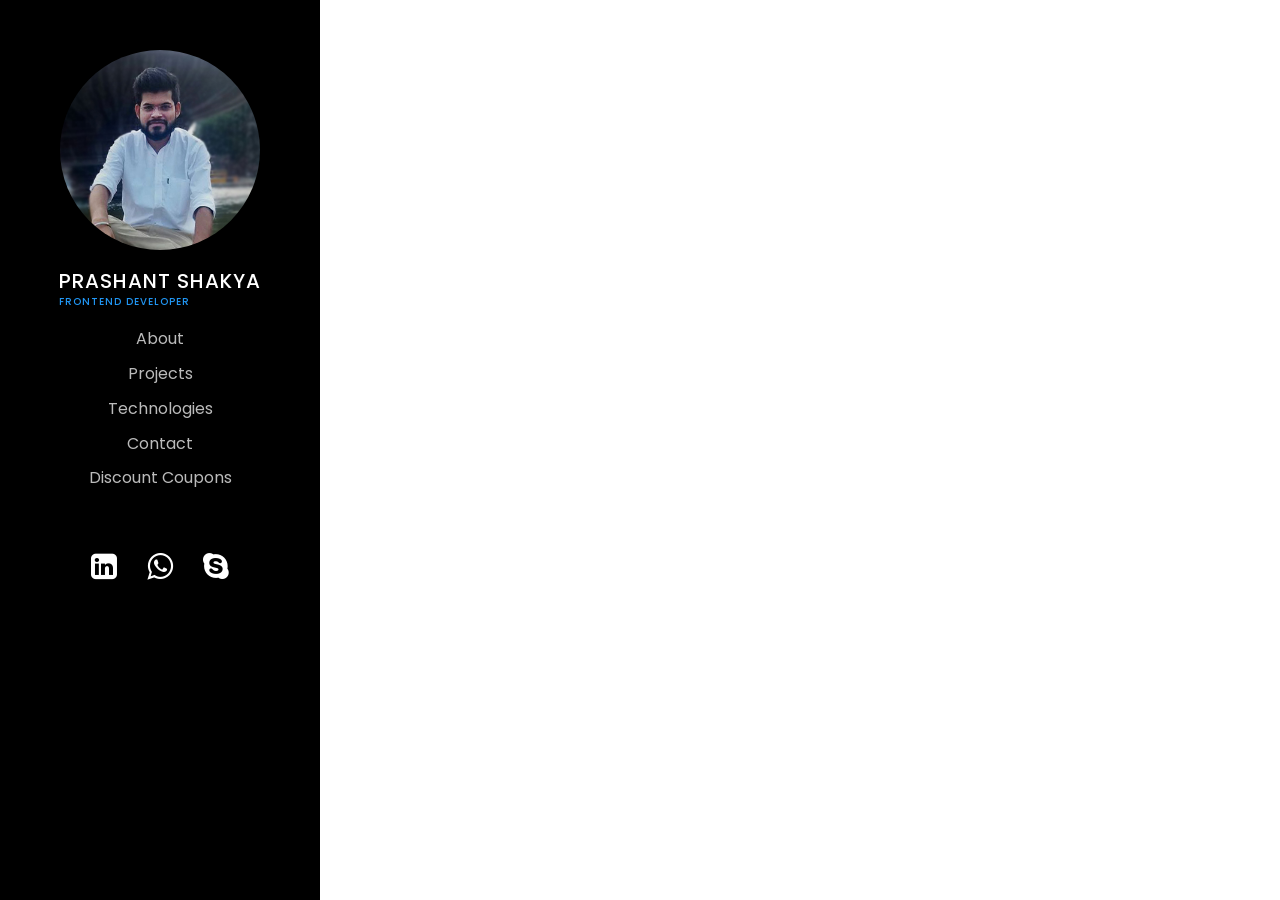
==== index.html @ 6a910b67 "First Commit" ====
<!doctype html><html lang="en"><head><meta charset="utf-8"/><meta name="viewport" content="width=device-width,initial-scale=1"/><meta name="theme-color" content="#000000"/><meta name="description" content="Best web developer, best frontend developer, website services, web development services"/><link rel="shortcut icon" href="./assets/images/favicon.png" type="image/png"/><link rel="stylesheet" href="./assets/css/App.css"/><link href="https://fonts.googleapis.com/css?family=Poppins&display=swap" rel="stylesheet"><link href="https://fonts.googleapis.com/css?family=Great+Vibes|Lobster&display=swap" rel="stylesheet"><link rel="stylesheet" href="https://cdnjs.cloudflare.com/ajax/libs/font-awesome/4.7.0/css/font-awesome.min.css"><link rel="stylesheet" href="https://maxcdn.bootstrapcdn.com/bootstrap/3.4.0/css/bootstrap.min.css"><link rel="manifest" href="./manifest.json"/><title>Prashant Shakya - Frontend Developer, Website Development Services In Delhi, India</title><link href="./static/css/main.5ecd60fb.chunk.css" rel="stylesheet"></head><body><noscript>You need to enable JavaScript to run this app.</noscript><div id="root"></div><script src="https://ajax.googleapis.com/ajax/libs/jquery/3.4.1/jquery.min.js"></script><script src="https://maxcdn.bootstrapcdn.com/bootstrap/3.4.0/js/bootstrap.min.js"></script><script src="https://cdn.jsdelivr.net/npm/jquery@3.4.1/dist/jquery.min.js"></script><script>jQuery(document).ready((function(){$("#nav-icon3, .overlay").click((function(){$("#nav-icon3").toggleClass("open");var e=$(".side-navigation"),n=$(".overlay");"0%"!==e[0].style.left?(e[0].style.left="0%",n[0].style.display="block"):(e[0].style.left="-80%",n[0].style.display="none")})),$(".App .side-navigation .header .menu-wrapper ul li a").on("click",(function(){setTimeout((function(){var e=$(".side-navigation"),n=$(".overlay");e[0].style.left="-80%",n[0].style.display="none"}),100)}))}))</script><script>!function(e){function r(r){for(var n,l,f=r[0],i=r[1],p=r[2],c=0,s=[];c<f.length;c++)l=f[c],Object.prototype.hasOwnProperty.call(o,l)&&o[l]&&s.push(o[l][0]),o[l]=0;for(n in i)Object.prototype.hasOwnProperty.call(i,n)&&(e[n]=i[n]);for(a&&a(r);s.length;)s.shift()();return u.push.apply(u,p||[]),t()}function t(){for(var e,r=0;r<u.length;r++){for(var t=u[r],n=!0,f=1;f<t.length;f++){var i=t[f];0!==o[i]&&(n=!1)}n&&(u.splice(r--,1),e=l(l.s=t[0]))}return e}var n={},o={1:0},u=[];function l(r){if(n[r])return n[r].exports;var t=n[r]={i:r,l:!1,exports:{}};return e[r].call(t.exports,t,t.exports,l),t.l=!0,t.exports}l.m=e,l.c=n,l.d=function(e,r,t){l.o(e,r)||Object.defineProperty(e,r,{enumerable:!0,get:t})},l.r=function(e){"undefined"!=typeof Symbol&&Symbol.toStringTag&&Object.defineProperty(e,Symbol.toStringTag,{value:"Module"}),Object.defineProperty(e,"__esModule",{value:!0})},l.t=function(e,r){if(1&r&&(e=l(e)),8&r)return e;if(4&r&&"object"==typeof e&&e&&e.__esModule)return e;var t=Object.create(null);if(l.r(t),Object.defineProperty(t,"default",{enumerable:!0,value:e}),2&r&&"string"!=typeof e)for(var n in e)l.d(t,n,function(r){return e[r]}.bind(null,n));return t},l.n=function(e){var r=e&&e.__esModule?function(){return e.default}:function(){return e};return l.d(r,"a",r),r},l.o=function(e,r){return Object.prototype.hasOwnProperty.call(e,r)},l.p="./";var f=this["webpackJsonpmy-portfolio"]=this["webpackJsonpmy-portfolio"]||[],i=f.push.bind(f);f.push=r,f=f.slice();for(var p=0;p<f.length;p++)r(f[p]);var a=i;t()}([])</script><script src="./static/js/2.ab6d49e8.chunk.js"></script><script src="./static/js/main.2803a1f9.chunk.js"></script></body></html>
---- assets/css/App.css ----
*{
  margin:0;
  padding:0;
  box-sizing: border-box;
  font-family:'poppins',sans-serif;
}
a:visited, a:active, a:focus {
  text-decoration: none;
}
/*++++++++++Theme Colors+++++++++++*/
:root{
  --side-navigation-bg-color:#000;
}
/*++++++++++Theme Colors+++++++++++*/
::-webkit-scrollbar-track{
  border-radius: 0px;
	background-color: transparent;
}
::-webkit-scrollbar{
	width: 0px;
	background-color: transparent;
}
::-webkit-scrollbar-thumb{
	border-radius: 0px;
  background-color: #fff;
  position: absolute;
}
.no-padding{
  padding:0 !important;
}
.sticky-side-nav{
  position:sticky !important;
  top:0;
}
.App .side-navigation {
  text-align: center;
  background: var(--side-navigation-bg-color);
  padding: 50px 15px;
  height: 100vh;
}
.App .side-navigation .header h1{
  color:#fff;
  text-transform: uppercase;
  font-size: 20px;
  letter-spacing: 1px;
  position: relative;
}
.App .side-navigation .header h1:after {
  content: 'FRONTEND DEVELOPER';
  position: absolute;
  font-size: 10px;
  width: 100%;
  left: -36px;
  bottom: -15px;
  color: #2196F3;
}
.App .side-navigation .header .social-links {
  margin-top: 50px;
}
.App .side-navigation .header .social-links .social-profile {
  color: #fff;
  margin: 0px 15px;
  font-size: 30px;
}
.App .side-navigation .header .menu-wrapper {
  margin-top: 30px;
}
.App .side-navigation .header .menu-wrapper ul{
  margin:0;
}
.App .side-navigation .header .menu-wrapper ul li {
  list-style-type: none;
}
.App .side-navigation .header .menu-wrapper ul li a{
  color: #bbb;
  padding: 6px 0px;
  display: block;
  font-size: 16px;
  transition:0.2s all linear;
  text-decoration: none;
} 
.App .side-navigation .header .menu-wrapper ul li a:hover{
  color:#fff;
  text-decoration: none;
}
.App .side-navigation .header .profile-picture{
  width:200px;
  height:200px;
  margin: 0 auto 5px;
  overflow: hidden;
  border-radius: 50%;
}
.App .side-navigation .header .profile-picture img{
  width:100%;
  height:100%;
  border-radius: 50%;
  transform: scale(1.5);
  position: relative;
  top: 15px;
}
.hero-banner {
  background-image: linear-gradient(rgba(0,0,0,0.7),rgba(0,0,0,0.7)),url(/assets/images/hero-banner.jpg);
  background-size: cover;
  background-position:center;
  padding: 125px 0px;
  text-align: center;
  background-color:#999;
}
.hero-banner p, .hero-banner h2, .hero-banner q{
  color:#fff;
}
.hero-banner h2{
  margin: 5px 0px 10px;
  font-weight: bold;
  letter-spacing: 1px;
  font-size: 35px;
}
.hero-banner .writer{
  margin-top: 10px;
  font-size: 16px;
}
.about-wrapper{
  padding: 50px 50px 30px;
  background-color: #efefef75;
}
.about-wrapper .about-main-wrapper {
  text-align: center;
}
.about-wrapper .about-main-wrapper p{
  font-size: 15px;
  color: #888;
}
.about-wrapper .about-main-wrapper h3{
  margin-top: 0;
  color:#000;
}
.about-wrapper .about-content{
  margin-top: 35px;
}
.about-wrapper .about-content p{
  font-size: 16px;
  color: #666;
  line-height: 25px;
}
.about-wrapper .about-content .improvement {
  margin-top: 45px;
}
.about-wrapper .about-content .improvement h3{
  margin-bottom: 30px;
  font-size: 20px;
  color: #000;
  text-align: center;
}
.expertise {
  padding: 70px 0px 20px;
}
.expertise .web-dev {
  text-align: center;
  border: 1px solid #ddd;
  padding: 20px 10px 10px;
  border-radius: 10px;
  min-height: 265px;
  background-color: #fff;
}
.expertise .web-dev p:nth-child(2) {
  color: #000;
  margin: 20px 0; 
  letter-spacing: 1px;
}
.expertise .web-dev img {
  height: 52px;
}
.expertise .web-dev p:nth-child(3) {
  font-size: 13px;
  line-height: 20px;
  margin: 0;
}
.project-wrapper {
  padding: 50px;
  background-color: #efefef;
}
.data-wrapper {
  background-image: linear-gradient(rgba(255, 255, 255, 0.48),rgb(255, 255, 255)),url(/assets/images/projects-bg.jpg);
  background-size: cover;
  background-position: center;
  padding: 125px 65px;
  text-align: center;
  background-color: #999;
  border-bottom: 1px solid #eee;
}
.data-wrapper>h2, .data-wrapper h2 + p {
  text-align: center;
}
.data-wrapper>h2 {
  margin: 0px 0px 30px;
  color: #000;
  font-weight: bold;
  letter-spacing: 1px;
}
.project-wrapper>h2 {
  color: #000;
  margin-bottom: 30px;
}
.project-info {
  padding: 0px;
  text-align: left;
  border: 1px solid #ddd;
  background: #fff;
  border-radius: 0px;
  cursor: pointer;
  position: relative;
  transition: 0.3s all linear;
  top: 0;
  margin-bottom: 30px;
}
.project-info:hover {
  top:-10px;
}
.project-info .project-tooltip button {
  width: 100%;
  background: #2196f3e0;
  color: #fff;
  font-size: 12px;
  letter-spacing: 1px;
  border: none;
  margin: 0;
  padding: 15px;
}
.project-info .project-content {
  padding: 10px;
}
.project-info .project-content p {
  font-size: 13px;
  margin: 0px 0px 0px;
  font-weight: bold;
}
.project-info .project-content input {
  color: #2196F3;
  font-size: 12px;
  border: none;
  outline: none;
  width: 100%;
  cursor: pointer;
}
.project-info .project-content .tags {
  margin-top: 10px;
  margin-bottom: 10px;
}
.project-info .project-content .tags span {
  background-color: #999;
  border-radius: 3px;
  margin-right: 5px;
  color: #fff;
  font-size: 11px;
  padding: 3px 8px;
} 
.project-info a {
  color: #ffffff;
  background-color: #2196F3;
  padding: 15px 15px;
  display: inline-block;
  text-decoration: none;
  font-size: 10px;
  width: 100%;
  text-align: center;
  letter-spacing: 2px;
}
.project-info a:hover, .project-info a:focus {
  text-decoration: none;
  color: #fff;
}
.project-wrapper .project-info img{
  width: 100%;
  height: 190px;
  object-fit: cover;
}
.project-wrapper .row {
  margin-bottom: 30px;
}
.project-wrapper .many-more {
  color: #000;
  font-weight: bold;
  font-size: 18px;
}
.data-wrapper-technology {
  background-image: linear-gradient(rgba(255, 255, 255, 0.48),rgb(255, 255, 255)),url(/assets/images/technology-bg.jpg);
  background-size: cover;
  background-position: center;
  padding: 125px 65px;
  text-align: center;
  background-color: #999;
  border-bottom: 1px solid #eee;
}
.data-wrapper-technology>h2, .data-wrapper-technology h2 + p {
  text-align: center;
}
.data-wrapper-technology>h2 {
  margin: 0px 0px 30px;
  color: #000;
  font-weight: bold;
  letter-spacing: 1px;
}
/*++++++++++++CSS FOR TECHNOLOGY PAGE STARTS HERE +++++++++++++++++*/
.project-data-wrapper .technology-wrapper {
  padding: 50px 50px 50px;
}
.project-data-wrapper .technology-wrapper .tech-info {
  text-align: center;
  border: 1px solid #ddd;
  border-radius: 8px;
  margin-bottom: 30px;
  height: 232px;
  padding: 20px;
}
.tech-info.center {
  width: 289px;
  margin: auto;
}
.project-data-wrapper .technology-wrapper .tech-info img {
  margin-bottom: 30px;
  max-height: 130px;
  width: auto;
  object-fit: cover;
}
.project-data-wrapper .technology-wrapper .tech-info p {
  color:#000;
  font-weight: bold;
  letter-spacing: 1px;
}
.project-data-wrapper .technology-wrapper .tech-info p span {
  background-color: #fff;
  padding: 2px 6px;
  box-shadow: 2px 2px 4px #000;
  border-radius: 3px;
  font-size: 12px;
  margin-left: 5px;
}
.certificates {
  background: #d7ddff;
  padding: 70px 50px 20px;
}
.certificates h2 {
  margin: 0px 0px 30px;
  color: #000;
  font-weight: bold;
  letter-spacing: 1px;
  text-align: center
}
.certificates .tech-info {
  text-align: center;
  border: 1px solid #fff;
  border-radius: 8px;
  margin-bottom: 30px;
  padding: 20px;
}
.certificates .tech-info.center {
  width: 289px;
  margin: auto;
}
.certificates .tech-info img {
  margin-bottom: 30px;
  max-height: 130px;
  height: 100px;
}
.certificates .tech-info.center {
  background-color: #fff;
}
.certificates .tech-info p {
  color:#000;
  font-weight: bold;
  letter-spacing: 1px;
}
.certificates .tech-info p span {
  background-color: #fff;
  padding: 2px 6px;
  box-shadow: 2px 2px 4px #000;
  border-radius: 3px;
  font-size: 12px;
  margin-left: 5px;
}
/*+++++++++++++++++++CSS FOR CONTACT PAGE STARTS HERE +++++++++++++++++*/
.data-wrapper-contact {
  background-image: linear-gradient(rgba(255, 255, 255, 0.48),rgb(255, 255, 255)),url(/assets/images/contact-bg.jpg);
  background-size: cover;
  background-position: center;
  padding: 125px 65px;
  text-align: center;
  background-color: #999;
  border-bottom: 1px solid #eee;
}
.data-wrapper-contact>h2 {
  margin: 0px 0px 30px;
  color: #000;
  font-weight: bold;
  letter-spacing: 1px;
}
.project-wrapper.contact-wrapper>p:first-child {
  font-size: 25px;
  color: #2196F3;
}
.project-wrapper.contact-wrapper>p:nth-child(2) {
  color: #999;
  margin-bottom: 30px;
  max-width: 600px;
}
.project-wrapper.contact-wrapper form {
  border:1px solid #fff;
  padding:20px;
  border-radius: 8px;
  margin-bottom: 50px;
}
.project-wrapper.contact-wrapper .row {
  margin-bottom: 0px;
}
.project-wrapper.contact-wrapper form label {
  font-weight: normal;
  text-transform: uppercase;
  letter-spacing: 1px;
  font-size: 11px;
  color: #000;
}
.project-wrapper.contact-wrapper form .form-control {
  display: block;
  width: 100%;
  height: 50px;
  padding: 6px 12px;
  font-size: 14px;
  line-height: 1.42857143;
  color: #000;
  background-color: #fff;
  background-image: none;
  border: none;
  border-radius: 5px;
  position: relative;
}
.project-wrapper.contact-wrapper form .form-control#message {
  height: auto;
}
.project-wrapper.contact-wrapper form .form-control::placeholder {
  font-size: 11px;
}
.project-wrapper.contact-wrapper form button {
  background-color: #000;
  color: #fff;
  border: 1px solid #fff;
  padding: 10px  15px;
  border-radius: 5px;
  letter-spacing: 1px;
}
.project-wrapper.contact-wrapper .contact-page {
  background: #fff;
  padding: 20px;
  border-radius: 5px;
  display: flex;
  align-items: center;
}
.project-wrapper.contact-wrapper .contact-page .fa {
  background-color: #2196f3d1;
  width: 50px;
  height: 50px;
  display: flex;
  justify-content: center;
  align-items: center;
  border-radius: 50%;
  margin-right: 15px;
  font-size: 25px;
  color: #fff;
}
.project-wrapper.contact-wrapper .contact-page span {
  color: #000;
  text-transform: uppercase;
  font-size: 12px;
  letter-spacing: 1px;
  font-weight: bold;
}
/*+++++++CSS FOR TOOLTIP ++++++++++++++*/
.project-tooltip {
  position: relative;
  display: block;
}
.project-tooltip .tooltiptext {
  visibility: hidden;
  width: 140px;
  background-color: #333;
  color: #fff;
  font-size: 12px;
  text-align: center;
  border-radius: 6px;
  padding: 5px;
  position: absolute;
  z-index: 1;
  bottom: -65%;
  left: 50%;
  margin-left: -75px;
  opacity: 0;
  transition: opacity 0.3s;
}
.project-tooltip .tooltiptext::after {
  content: "";
  position: absolute;
  top: -10px;
  left: 50%;
  margin-left: -5px;
  border-width: 5px;
  border-style: solid;
  border-color: #333 transparent transparent transparent;
  transform: rotate(180deg);
}
.project-tooltip:hover .tooltiptext {
  visibility: visible;
  opacity: 1;
}
.hamburger {
  position: fixed;
  right: 15px;
  top: 15px;
  display: none;
}
.hamburger button {
  background: #000;
  border: none;
  color: #fff;
  padding: 5px 15px;
  border-radius: 5px;
  box-shadow: 2px 2px 2px #000;
  letter-spacing: 1px;
  outline: none;
}
.overlay {
  position: fixed;
  top: 0;
  left: 0;
  bottom: 0;
  right: 0;
  background-color: #000000ab;
  display: none;
}
.App {
  max-width: 1370px;
  margin: 0 auto;
  box-shadow: 0px 0px 5px #000;
}
/*+++++++++++++++Mobile CSS starts here +++++++++++++++++*/
@media screen and (max-height: 700px) {
  .App .side-navigation {
    overflow: auto;
  }
}
@media screen and (max-width: 1355px) {
  .expertise .web-dev {
    max-height: 265px;
    overflow: auto;
    margin-bottom: 15px;
  }
  .project-info .project-content p {
    height: 40px;
  }
  .project-info .project-content .tags span {
    font-size: 10px;
    padding: 3px 6px;
  }
  .certificates .tech-info.center {
    max-width: 100%;
    width: 100%;
    margin: 0 auto 30px;
  }
  .certificates .tech-info img {
    width: 100%;
    object-fit: contain;
  }
  .project-wrapper.contact-wrapper .contact-page {
    background: #fff;
    padding: 20px;
    border-radius: 5px;
    display: block;
    text-align: center;
  }
  .project-wrapper.contact-wrapper .contact-page .fa {
    margin: auto;
    border-radius: 50%;
    margin-right: auto;
  }
}
@media screen and (max-width: 1000px) {
  .about-wrapper, .project-wrapper, .certificates, .project-data-wrapper .technology-wrapper {
    padding: 15px;
  }
  .expertise {
    padding: 40px 0px 0px;
  }
  .expertise .web-dev:nth-child(3), .expertise .web-dev:nth-child(4) {
    margin-bottom: 0px;
  }
}
@media screen and (max-width: 991px) {
  .App .side-navigation {
    position: fixed;
    z-index: 999;
    top: 0;
    bottom: 0;
    left: -80%;
    box-shadow: 0px 0px 4px #000;
    transition: 0.3s all linear;
  }
  .hamburger {
    display: block;
  }
  .expertise .web-dev {
    margin-bottom: 30px;
  }
  .no-margin {
    margin-bottom: 0px !important;
  }
  .col-lg-3.col-md-3.col-sm-12.col-xs-12.no-padding.sticky-side-nav {
    z-index: 999;
  }
  .App .side-navigation .header .profile-picture {
    width: 150px;
    height: 150px;
  }
  .project-wrapper.contact-wrapper .contact-page {
    margin-bottom: 15px;
  }
}
@media screen and (max-width: 600px) {
  .project-info .project-content p {
    height: unset;
  }
  .project-wrapper .row {
    margin-bottom: unset;
  }
  .data-wrapper h2 + p, .data-wrapper-technology h2 + p, .data-wrapper-contact h2 + p {
    border:1px solid #c3c3c3;
    border-radius: 5px;
    padding: 5px;
  }
  .hero-banner q {
    font-size: 11px;
  }
  .data-wrapper, .data-wrapper-technology, .data-wrapper-contact {
    padding: 60px 30px;
  }
  .data-wrapper>h2, .data-wrapper-technology>h2, .data-wrapper-contact>h2 {
    font-size: 25px;
  }
}
@media screen and (max-width: 425px) {
  .hero-banner h2 {
    font-size: 20px;
  }
}
---- static/css/main.5ecd60fb.chunk.css ----
body{margin:0;font-family:-apple-system,BlinkMacSystemFont,"Segoe UI","Roboto","Oxygen","Ubuntu","Cantarell","Fira Sans","Droid Sans","Helvetica Neue",sans-serif;-webkit-font-smoothing:antialiased;-moz-osx-font-smoothing:grayscale}code{font-family:source-code-pro,Menlo,Monaco,Consolas,"Courier New",monospace}
/*# sourceMappingURL=main.5ecd60fb.chunk.css.map */
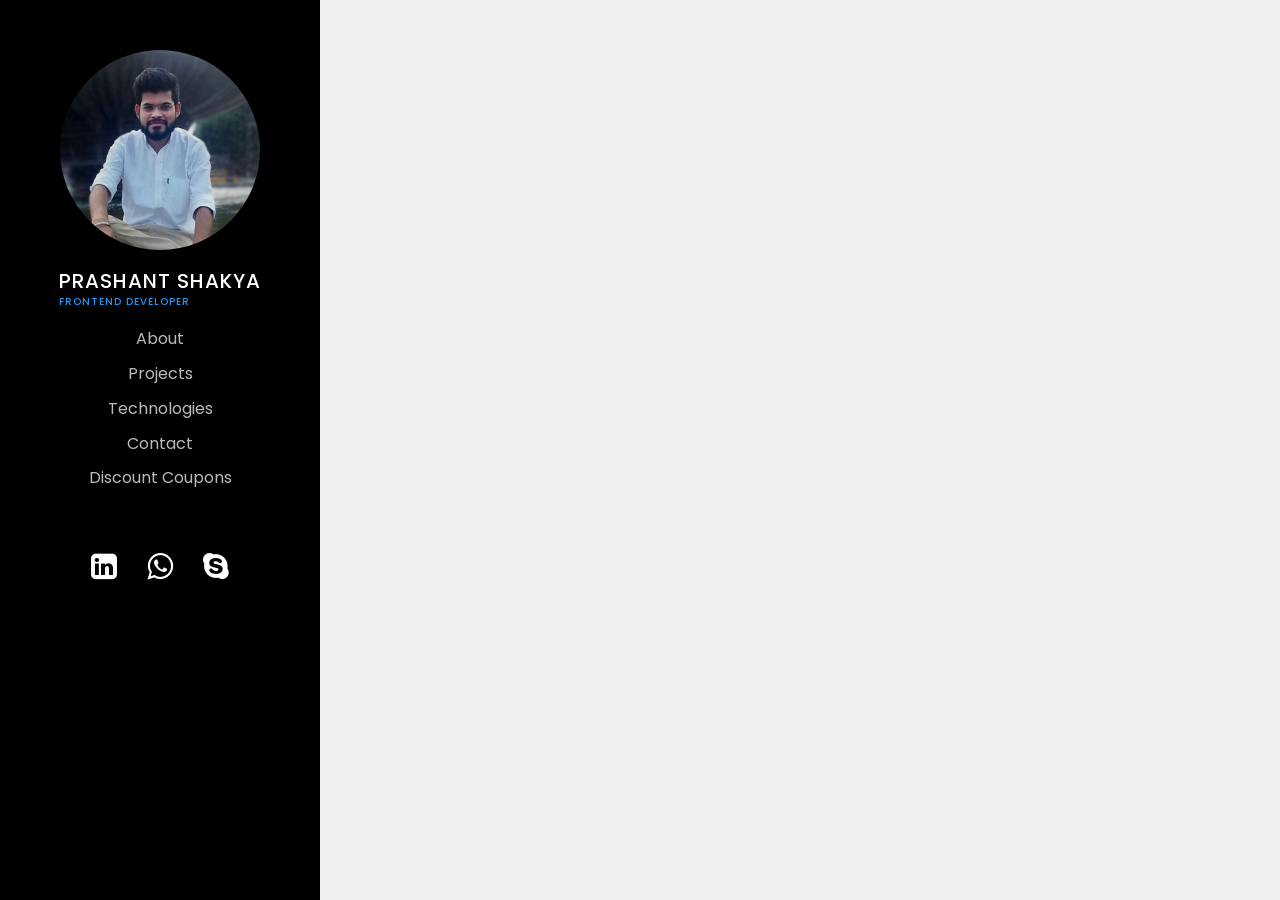
==== commit 6bd55ba6: "Again added new projects" ====
--- a/index.html
+++ b/index.html
@@ -1 +1 @@
-<!doctype html><html lang="en"><head><meta charset="utf-8"/><meta name="viewport" content="width=device-width,initial-scale=1"/><meta name="theme-color" content="#000000"/><meta name="description" content="Best web developer, best frontend developer, website services, web development services"/><link rel="shortcut icon" href="./assets/images/favicon.png" type="image/png"/><link rel="stylesheet" href="./assets/css/App.css"/><link href="https://fonts.googleapis.com/css?family=Poppins&display=swap" rel="stylesheet"><link href="https://fonts.googleapis.com/css?family=Great+Vibes|Lobster&display=swap" rel="stylesheet"><link rel="stylesheet" href="https://cdnjs.cloudflare.com/ajax/libs/font-awesome/4.7.0/css/font-awesome.min.css"><link rel="stylesheet" href="https://maxcdn.bootstrapcdn.com/bootstrap/3.4.0/css/bootstrap.min.css"><link rel="manifest" href="./manifest.json"/><title>Prashant Shakya - Frontend Developer, Website Development Services In Delhi, India</title><link href="./static/css/main.5ecd60fb.chunk.css" rel="stylesheet"></head><body><noscript>You need to enable JavaScript to run this app.</noscript><div id="root"></div><script src="https://ajax.googleapis.com/ajax/libs/jquery/3.4.1/jquery.min.js"></script><script src="https://maxcdn.bootstrapcdn.com/bootstrap/3.4.0/js/bootstrap.min.js"></script><script src="https://cdn.jsdelivr.net/npm/jquery@3.4.1/dist/jquery.min.js"></script><script>jQuery(document).ready((function(){$("#nav-icon3, .overlay").click((function(){$("#nav-icon3").toggleClass("open");var e=$(".side-navigation"),n=$(".overlay");"0%"!==e[0].style.left?(e[0].style.left="0%",n[0].style.display="block"):(e[0].style.left="-80%",n[0].style.display="none")})),$(".App .side-navigation .header .menu-wrapper ul li a").on("click",(function(){setTimeout((function(){var e=$(".side-navigation"),n=$(".overlay");e[0].style.left="-80%",n[0].style.display="none"}),100)}))}))</script><script>!function(e){function r(r){for(var n,l,f=r[0],i=r[1],p=r[2],c=0,s=[];c<f.length;c++)l=f[c],Object.prototype.hasOwnProperty.call(o,l)&&o[l]&&s.push(o[l][0]),o[l]=0;for(n in i)Object.prototype.hasOwnProperty.call(i,n)&&(e[n]=i[n]);for(a&&a(r);s.length;)s.shift()();return u.push.apply(u,p||[]),t()}function t(){for(var e,r=0;r<u.length;r++){for(var t=u[r],n=!0,f=1;f<t.length;f++){var i=t[f];0!==o[i]&&(n=!1)}n&&(u.splice(r--,1),e=l(l.s=t[0]))}return e}var n={},o={1:0},u=[];function l(r){if(n[r])return n[r].exports;var t=n[r]={i:r,l:!1,exports:{}};return e[r].call(t.exports,t,t.exports,l),t.l=!0,t.exports}l.m=e,l.c=n,l.d=function(e,r,t){l.o(e,r)||Object.defineProperty(e,r,{enumerable:!0,get:t})},l.r=function(e){"undefined"!=typeof Symbol&&Symbol.toStringTag&&Object.defineProperty(e,Symbol.toStringTag,{value:"Module"}),Object.defineProperty(e,"__esModule",{value:!0})},l.t=function(e,r){if(1&r&&(e=l(e)),8&r)return e;if(4&r&&"object"==typeof e&&e&&e.__esModule)return e;var t=Object.create(null);if(l.r(t),Object.defineProperty(t,"default",{enumerable:!0,value:e}),2&r&&"string"!=typeof e)for(var n in e)l.d(t,n,function(r){return e[r]}.bind(null,n));return t},l.n=function(e){var r=e&&e.__esModule?function(){return e.default}:function(){return e};return l.d(r,"a",r),r},l.o=function(e,r){return Object.prototype.hasOwnProperty.call(e,r)},l.p="./";var f=this["webpackJsonpmy-portfolio"]=this["webpackJsonpmy-portfolio"]||[],i=f.push.bind(f);f.push=r,f=f.slice();for(var p=0;p<f.length;p++)r(f[p]);var a=i;t()}([])</script><script src="./static/js/2.ab6d49e8.chunk.js"></script><script src="./static/js/main.2803a1f9.chunk.js"></script></body></html>+<!doctype html><html lang="en"><head><meta charset="utf-8"/><meta name="viewport" content="width=device-width,initial-scale=1"/><meta name="theme-color" content="#000000"/><meta name="description" content="Best web developer, best frontend developer, website services, web development services"/><link rel="shortcut icon" href="./assets/images/favicon.png" type="image/png"/><link rel="stylesheet" href="./assets/css/App.css"/><link href="https://fonts.googleapis.com/css?family=Poppins&display=swap" rel="stylesheet"><link href="https://fonts.googleapis.com/css?family=Great+Vibes|Lobster&display=swap" rel="stylesheet"><link rel="stylesheet" href="https://cdnjs.cloudflare.com/ajax/libs/font-awesome/4.7.0/css/font-awesome.min.css"><link rel="stylesheet" href="https://maxcdn.bootstrapcdn.com/bootstrap/3.4.0/css/bootstrap.min.css"><link rel="manifest" href="./manifest.json"/><title>Prashant Shakya - Frontend Developer, Website Development Services In Delhi, India</title><link href="./static/css/main.5ecd60fb.chunk.css" rel="stylesheet"></head><body id="main-app"><noscript>You need to enable JavaScript to run this app.</noscript><div id="root"></div><script src="https://ajax.googleapis.com/ajax/libs/jquery/3.4.1/jquery.min.js"></script><script src="https://maxcdn.bootstrapcdn.com/bootstrap/3.4.0/js/bootstrap.min.js"></script><script src="https://cdn.jsdelivr.net/npm/jquery@3.4.1/dist/jquery.min.js"></script><script>jQuery(document).ready((function(){$("#nav-icon3, .overlay").click((function(){$("#nav-icon3").toggleClass("open");var e=$(".side-navigation"),n=$(".overlay");"0%"!==e[0].style.left?(e[0].style.left="0%",n[0].style.display="block"):(e[0].style.left="-80%",n[0].style.display="none")})),$(".App .side-navigation .header .menu-wrapper ul li a").on("click",(function(){setTimeout((function(){var e=$(".side-navigation"),n=$(".overlay");e[0].style.left="-80%",n[0].style.display="none"}),100)}))}))</script><script>!function(e){function r(r){for(var n,l,f=r[0],i=r[1],p=r[2],c=0,s=[];c<f.length;c++)l=f[c],Object.prototype.hasOwnProperty.call(o,l)&&o[l]&&s.push(o[l][0]),o[l]=0;for(n in i)Object.prototype.hasOwnProperty.call(i,n)&&(e[n]=i[n]);for(a&&a(r);s.length;)s.shift()();return u.push.apply(u,p||[]),t()}function t(){for(var e,r=0;r<u.length;r++){for(var t=u[r],n=!0,f=1;f<t.length;f++){var i=t[f];0!==o[i]&&(n=!1)}n&&(u.splice(r--,1),e=l(l.s=t[0]))}return e}var n={},o={1:0},u=[];function l(r){if(n[r])return n[r].exports;var t=n[r]={i:r,l:!1,exports:{}};return e[r].call(t.exports,t,t.exports,l),t.l=!0,t.exports}l.m=e,l.c=n,l.d=function(e,r,t){l.o(e,r)||Object.defineProperty(e,r,{enumerable:!0,get:t})},l.r=function(e){"undefined"!=typeof Symbol&&Symbol.toStringTag&&Object.defineProperty(e,Symbol.toStringTag,{value:"Module"}),Object.defineProperty(e,"__esModule",{value:!0})},l.t=function(e,r){if(1&r&&(e=l(e)),8&r)return e;if(4&r&&"object"==typeof e&&e&&e.__esModule)return e;var t=Object.create(null);if(l.r(t),Object.defineProperty(t,"default",{enumerable:!0,value:e}),2&r&&"string"!=typeof e)for(var n in e)l.d(t,n,function(r){return e[r]}.bind(null,n));return t},l.n=function(e){var r=e&&e.__esModule?function(){return e.default}:function(){return e};return l.d(r,"a",r),r},l.o=function(e,r){return Object.prototype.hasOwnProperty.call(e,r)},l.p="./";var f=this["webpackJsonpmy-portfolio"]=this["webpackJsonpmy-portfolio"]||[],i=f.push.bind(f);f.push=r,f=f.slice();for(var p=0;p<f.length;p++)r(f[p]);var a=i;t()}([])</script><script src="./static/js/2.ab6d49e8.chunk.js"></script><script src="./static/js/main.2642d55a.chunk.js"></script></body></html>
--- a/assets/css/App.css
+++ b/assets/css/App.css
@@ -3,6 +3,9 @@
   padding:0;
   box-sizing: border-box;
   font-family:'poppins',sans-serif;
+}
+body#main-app {
+  background-color: #efefef;
 }
 a:visited, a:active, a:focus {
   text-decoration: none;
@@ -99,7 +102,7 @@
   top: 15px;
 }
 .hero-banner {
-  background-image: linear-gradient(rgba(0,0,0,0.7),rgba(0,0,0,0.7)),url(/assets/images/hero-banner.jpg);
+  background-image: linear-gradient(rgba(0,0,0,0.7),rgba(0,0,0,0.7)),url(../../assets/images/hero-banner.jpg);
   background-size: cover;
   background-position:center;
   padding: 125px 0px;
@@ -180,7 +183,7 @@
   background-color: #efefef;
 }
 .data-wrapper {
-  background-image: linear-gradient(rgba(255, 255, 255, 0.48),rgb(255, 255, 255)),url(/assets/images/projects-bg.jpg);
+  background-image: linear-gradient(rgba(255, 255, 255, 0.48),rgb(255, 255, 255)),url(../../assets/images/projects-bg.jpg);
   background-size: cover;
   background-position: center;
   padding: 125px 65px;
@@ -283,7 +286,7 @@
   font-size: 18px;
 }
 .data-wrapper-technology {
-  background-image: linear-gradient(rgba(255, 255, 255, 0.48),rgb(255, 255, 255)),url(/assets/images/technology-bg.jpg);
+  background-image: linear-gradient(rgba(255, 255, 255, 0.48),rgb(255, 255, 255)),url(../../assets/images/technology-bg.jpg);
   background-size: cover;
   background-position: center;
   padding: 125px 65px;
@@ -380,7 +383,7 @@
 }
 /*+++++++++++++++++++CSS FOR CONTACT PAGE STARTS HERE +++++++++++++++++*/
 .data-wrapper-contact {
-  background-image: linear-gradient(rgba(255, 255, 255, 0.48),rgb(255, 255, 255)),url(/assets/images/contact-bg.jpg);
+  background-image: linear-gradient(rgba(255, 255, 255, 0.48),rgb(255, 255, 255)),url(../../assets/images/contact-bg.jpg);
   background-size: cover;
   background-position: center;
   padding: 125px 65px;
@@ -408,6 +411,7 @@
   padding:20px;
   border-radius: 8px;
   margin-bottom: 50px;
+  display: none; /* Form Needs to fix, This property is temperory */
 }
 .project-wrapper.contact-wrapper .row {
   margin-bottom: 0px;
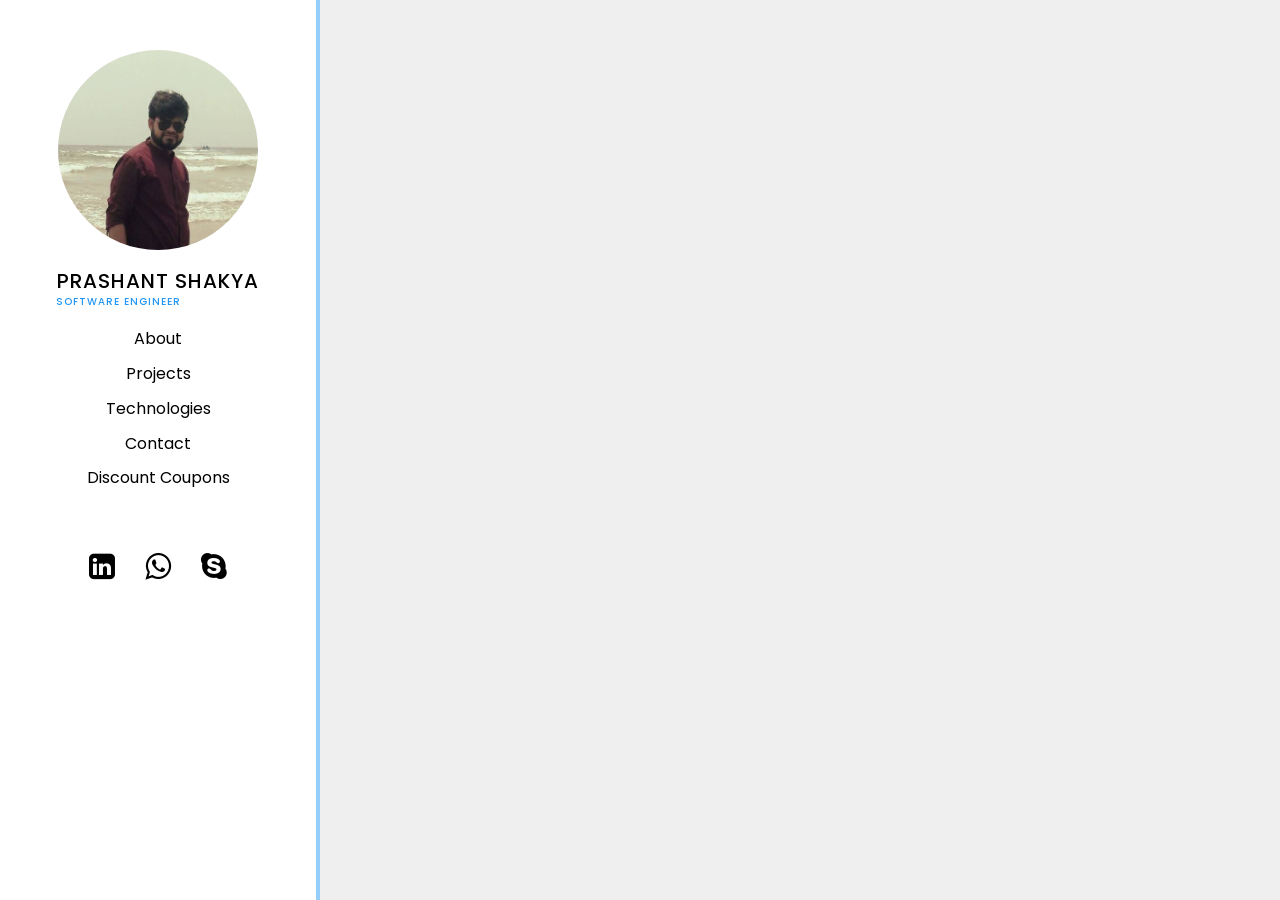
==== commit 205f3890: "Updated UI of Side Nav and Added New Projects" ====
--- a/index.html
+++ b/index.html
@@ -1 +1 @@
-<!doctype html><html lang="en"><head><meta charset="utf-8"/><meta name="viewport" content="width=device-width,initial-scale=1"/><meta name="theme-color" content="#000000"/><meta name="description" content="Best web developer, best frontend developer, website services, web development services"/><link rel="shortcut icon" href="./assets/images/favicon.png" type="image/png"/><link rel="stylesheet" href="./assets/css/App.css"/><link href="https://fonts.googleapis.com/css?family=Poppins&display=swap" rel="stylesheet"><link href="https://fonts.googleapis.com/css?family=Great+Vibes|Lobster&display=swap" rel="stylesheet"><link rel="stylesheet" href="https://cdnjs.cloudflare.com/ajax/libs/font-awesome/4.7.0/css/font-awesome.min.css"><link rel="stylesheet" href="https://maxcdn.bootstrapcdn.com/bootstrap/3.4.0/css/bootstrap.min.css"><link rel="manifest" href="./manifest.json"/><title>Prashant Shakya - Frontend Developer, Website Development Services In Delhi, India</title><link href="./static/css/main.5ecd60fb.chunk.css" rel="stylesheet"></head><body id="main-app"><noscript>You need to enable JavaScript to run this app.</noscript><div id="root"></div><script src="https://ajax.googleapis.com/ajax/libs/jquery/3.4.1/jquery.min.js"></script><script src="https://maxcdn.bootstrapcdn.com/bootstrap/3.4.0/js/bootstrap.min.js"></script><script src="https://cdn.jsdelivr.net/npm/jquery@3.4.1/dist/jquery.min.js"></script><script>jQuery(document).ready((function(){$("#nav-icon3, .overlay").click((function(){$("#nav-icon3").toggleClass("open");var e=$(".side-navigation"),n=$(".overlay");"0%"!==e[0].style.left?(e[0].style.left="0%",n[0].style.display="block"):(e[0].style.left="-80%",n[0].style.display="none")})),$(".App .side-navigation .header .menu-wrapper ul li a").on("click",(function(){setTimeout((function(){var e=$(".side-navigation"),n=$(".overlay");e[0].style.left="-80%",n[0].style.display="none"}),100)}))}))</script><script>!function(e){function r(r){for(var n,l,f=r[0],i=r[1],p=r[2],c=0,s=[];c<f.length;c++)l=f[c],Object.prototype.hasOwnProperty.call(o,l)&&o[l]&&s.push(o[l][0]),o[l]=0;for(n in i)Object.prototype.hasOwnProperty.call(i,n)&&(e[n]=i[n]);for(a&&a(r);s.length;)s.shift()();return u.push.apply(u,p||[]),t()}function t(){for(var e,r=0;r<u.length;r++){for(var t=u[r],n=!0,f=1;f<t.length;f++){var i=t[f];0!==o[i]&&(n=!1)}n&&(u.splice(r--,1),e=l(l.s=t[0]))}return e}var n={},o={1:0},u=[];function l(r){if(n[r])return n[r].exports;var t=n[r]={i:r,l:!1,exports:{}};return e[r].call(t.exports,t,t.exports,l),t.l=!0,t.exports}l.m=e,l.c=n,l.d=function(e,r,t){l.o(e,r)||Object.defineProperty(e,r,{enumerable:!0,get:t})},l.r=function(e){"undefined"!=typeof Symbol&&Symbol.toStringTag&&Object.defineProperty(e,Symbol.toStringTag,{value:"Module"}),Object.defineProperty(e,"__esModule",{value:!0})},l.t=function(e,r){if(1&r&&(e=l(e)),8&r)return e;if(4&r&&"object"==typeof e&&e&&e.__esModule)return e;var t=Object.create(null);if(l.r(t),Object.defineProperty(t,"default",{enumerable:!0,value:e}),2&r&&"string"!=typeof e)for(var n in e)l.d(t,n,function(r){return e[r]}.bind(null,n));return t},l.n=function(e){var r=e&&e.__esModule?function(){return e.default}:function(){return e};return l.d(r,"a",r),r},l.o=function(e,r){return Object.prototype.hasOwnProperty.call(e,r)},l.p="./";var f=this["webpackJsonpmy-portfolio"]=this["webpackJsonpmy-portfolio"]||[],i=f.push.bind(f);f.push=r,f=f.slice();for(var p=0;p<f.length;p++)r(f[p]);var a=i;t()}([])</script><script src="./static/js/2.ab6d49e8.chunk.js"></script><script src="./static/js/main.2642d55a.chunk.js"></script></body></html>+<!doctype html><html lang="en"><head><meta charset="utf-8"/><meta name="viewport" content="width=device-width,initial-scale=1"/><meta name="theme-color" content="#000000"/><meta name="description" content="Best web developer, best frontend developer, website services, web development services"/><link rel="shortcut icon" href="./assets/images/favicon.png" type="image/png"/><link rel="stylesheet" href="./assets/css/App.css"/><link href="https://fonts.googleapis.com/css?family=Poppins&display=swap" rel="stylesheet"><link href="https://fonts.googleapis.com/css?family=Great+Vibes|Lobster&display=swap" rel="stylesheet"><link rel="stylesheet" href="https://cdnjs.cloudflare.com/ajax/libs/font-awesome/4.7.0/css/font-awesome.min.css"><link rel="stylesheet" href="https://maxcdn.bootstrapcdn.com/bootstrap/3.4.0/css/bootstrap.min.css"><link rel="manifest" href="./manifest.json"/><title>Prashant Shakya - Software Engineer, Web Developer, Frontend Developer, HTML Developer.</title><link href="./static/css/main.5ecd60fb.chunk.css" rel="stylesheet"></head><body id="main-app"><noscript>You need to enable JavaScript to run this app.</noscript><div id="root"></div><script src="https://ajax.googleapis.com/ajax/libs/jquery/3.4.1/jquery.min.js"></script><script src="https://maxcdn.bootstrapcdn.com/bootstrap/3.4.0/js/bootstrap.min.js"></script><script src="https://cdn.jsdelivr.net/npm/jquery@3.4.1/dist/jquery.min.js"></script><script>jQuery(document).ready((function(){$("#nav-icon3, .overlay").click((function(){$("#nav-icon3").toggleClass("open");var e=$(".side-navigation"),n=$(".overlay");"0%"!==e[0].style.left?(e[0].style.left="0%",n[0].style.display="block"):(e[0].style.left="-80%",n[0].style.display="none")})),$(".App .side-navigation .header .menu-wrapper ul li a").on("click",(function(){setTimeout((function(){var e=$(".side-navigation"),n=$(".overlay");e[0].style.left="-80%",n[0].style.display="none"}),100)}))}))</script><script>!function(e){function r(r){for(var n,l,f=r[0],i=r[1],p=r[2],c=0,s=[];c<f.length;c++)l=f[c],Object.prototype.hasOwnProperty.call(o,l)&&o[l]&&s.push(o[l][0]),o[l]=0;for(n in i)Object.prototype.hasOwnProperty.call(i,n)&&(e[n]=i[n]);for(a&&a(r);s.length;)s.shift()();return u.push.apply(u,p||[]),t()}function t(){for(var e,r=0;r<u.length;r++){for(var t=u[r],n=!0,f=1;f<t.length;f++){var i=t[f];0!==o[i]&&(n=!1)}n&&(u.splice(r--,1),e=l(l.s=t[0]))}return e}var n={},o={1:0},u=[];function l(r){if(n[r])return n[r].exports;var t=n[r]={i:r,l:!1,exports:{}};return e[r].call(t.exports,t,t.exports,l),t.l=!0,t.exports}l.m=e,l.c=n,l.d=function(e,r,t){l.o(e,r)||Object.defineProperty(e,r,{enumerable:!0,get:t})},l.r=function(e){"undefined"!=typeof Symbol&&Symbol.toStringTag&&Object.defineProperty(e,Symbol.toStringTag,{value:"Module"}),Object.defineProperty(e,"__esModule",{value:!0})},l.t=function(e,r){if(1&r&&(e=l(e)),8&r)return e;if(4&r&&"object"==typeof e&&e&&e.__esModule)return e;var t=Object.create(null);if(l.r(t),Object.defineProperty(t,"default",{enumerable:!0,value:e}),2&r&&"string"!=typeof e)for(var n in e)l.d(t,n,function(r){return e[r]}.bind(null,n));return t},l.n=function(e){var r=e&&e.__esModule?function(){return e.default}:function(){return e};return l.d(r,"a",r),r},l.o=function(e,r){return Object.prototype.hasOwnProperty.call(e,r)},l.p="./";var f=this["webpackJsonpmy-portfolio"]=this["webpackJsonpmy-portfolio"]||[],i=f.push.bind(f);f.push=r,f=f.slice();for(var p=0;p<f.length;p++)r(f[p]);var a=i;t()}([])</script><script src="./static/js/2.ab6d49e8.chunk.js"></script><script src="./static/js/main.5ec1a791.chunk.js"></script></body></html>
--- a/assets/css/App.css
+++ b/assets/css/App.css
@@ -12,7 +12,7 @@
 }
 /*++++++++++Theme Colors+++++++++++*/
 :root{
-  --side-navigation-bg-color:#000;
+  --side-navigation-bg-color:#fff;
 }
 /*++++++++++Theme Colors+++++++++++*/
 ::-webkit-scrollbar-track{
@@ -40,20 +40,21 @@
   background: var(--side-navigation-bg-color);
   padding: 50px 15px;
   height: 100vh;
+  border-right: 4px solid #95cefb;
 }
 .App .side-navigation .header h1{
-  color:#fff;
+  color:#000;
   text-transform: uppercase;
   font-size: 20px;
   letter-spacing: 1px;
   position: relative;
 }
 .App .side-navigation .header h1:after {
-  content: 'FRONTEND DEVELOPER';
+  content: 'SOFTWARE ENGINEER';
   position: absolute;
   font-size: 10px;
   width: 100%;
-  left: -36px;
+  left: -40px;
   bottom: -15px;
   color: #2196F3;
 }
@@ -61,7 +62,7 @@
   margin-top: 50px;
 }
 .App .side-navigation .header .social-links .social-profile {
-  color: #fff;
+  color: #000;
   margin: 0px 15px;
   font-size: 30px;
 }
@@ -75,7 +76,7 @@
   list-style-type: none;
 }
 .App .side-navigation .header .menu-wrapper ul li a{
-  color: #bbb;
+  color: #000;
   padding: 6px 0px;
   display: block;
   font-size: 16px;
@@ -94,12 +95,13 @@
   border-radius: 50%;
 }
 .App .side-navigation .header .profile-picture img{
-  width:100%;
-  height:100%;
+  width: 100%;
+  height: 130%;
   border-radius: 50%;
-  transform: scale(1.5);
+  transform: scale(2.5);
   position: relative;
-  top: 15px;
+  top: -38px;
+  left: 7px;
 }
 .hero-banner {
   background-image: linear-gradient(rgba(0,0,0,0.7),rgba(0,0,0,0.7)),url(../../assets/images/hero-banner.jpg);
